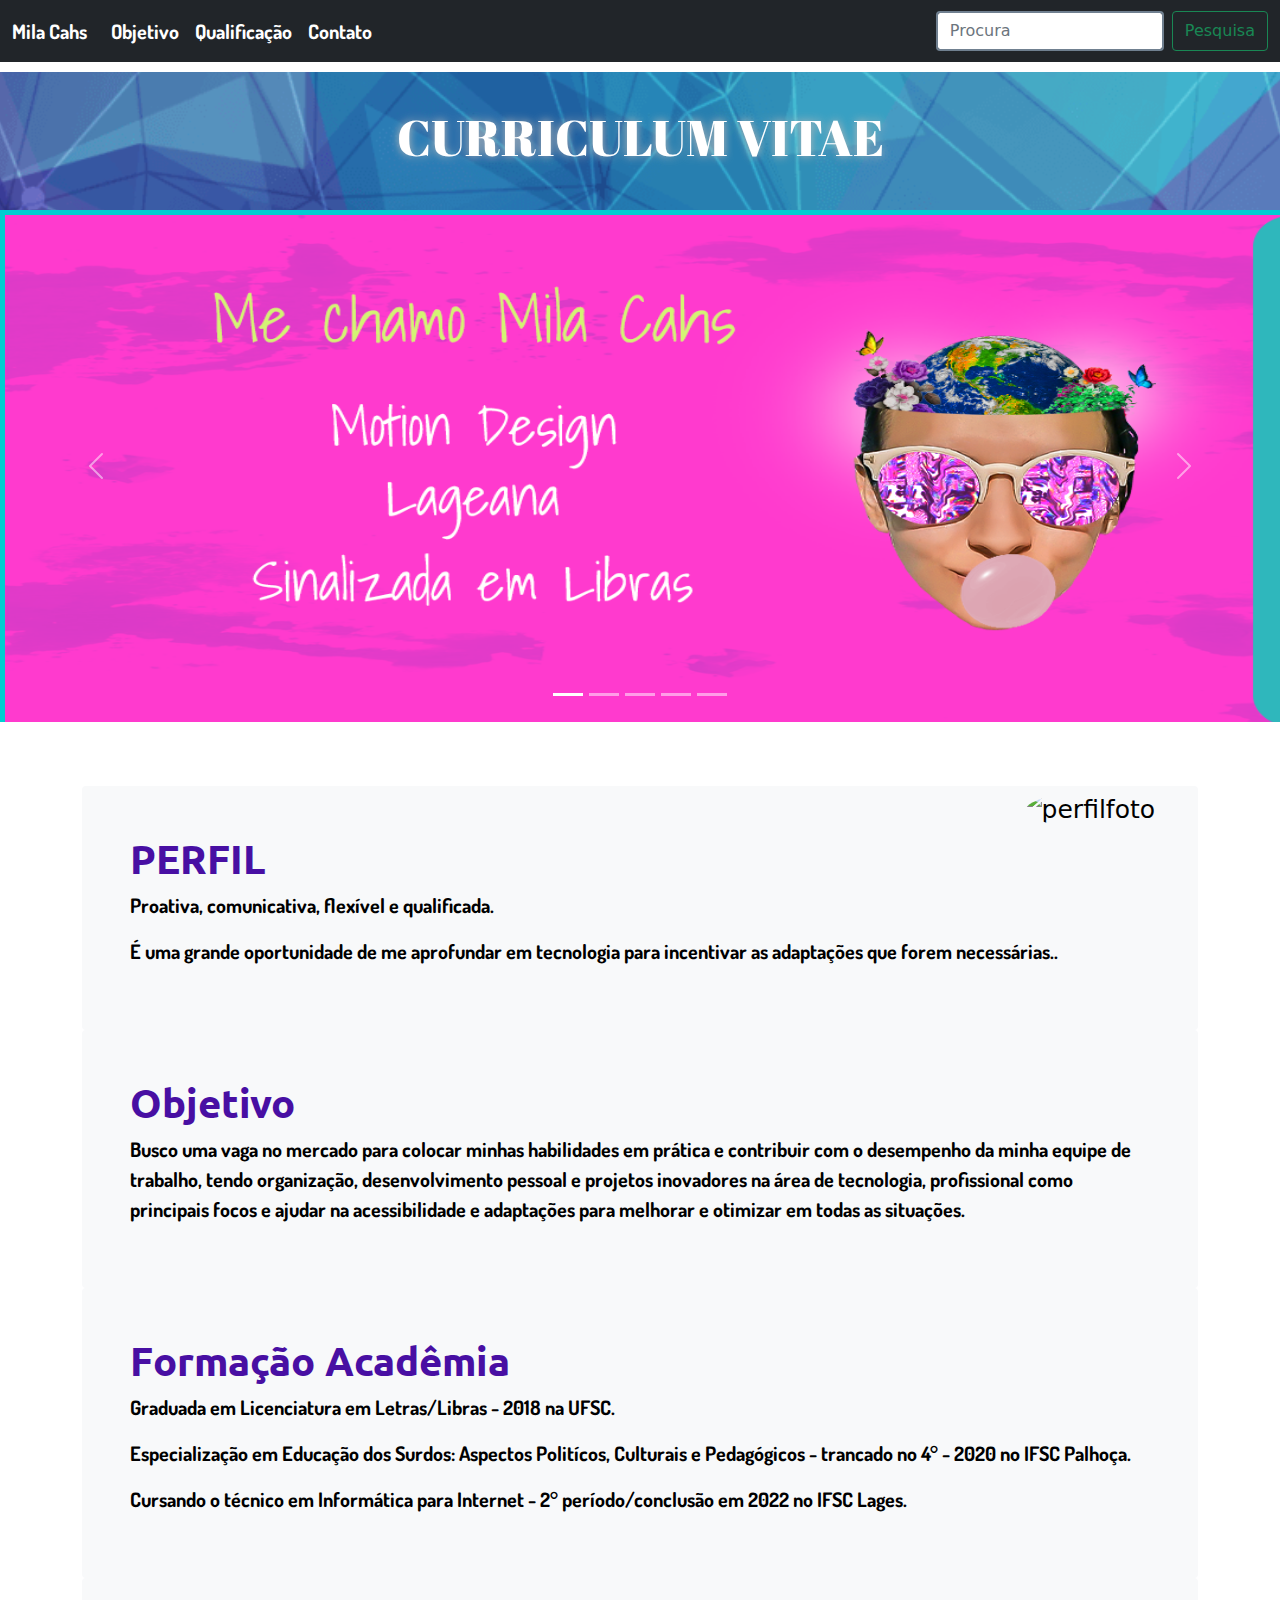
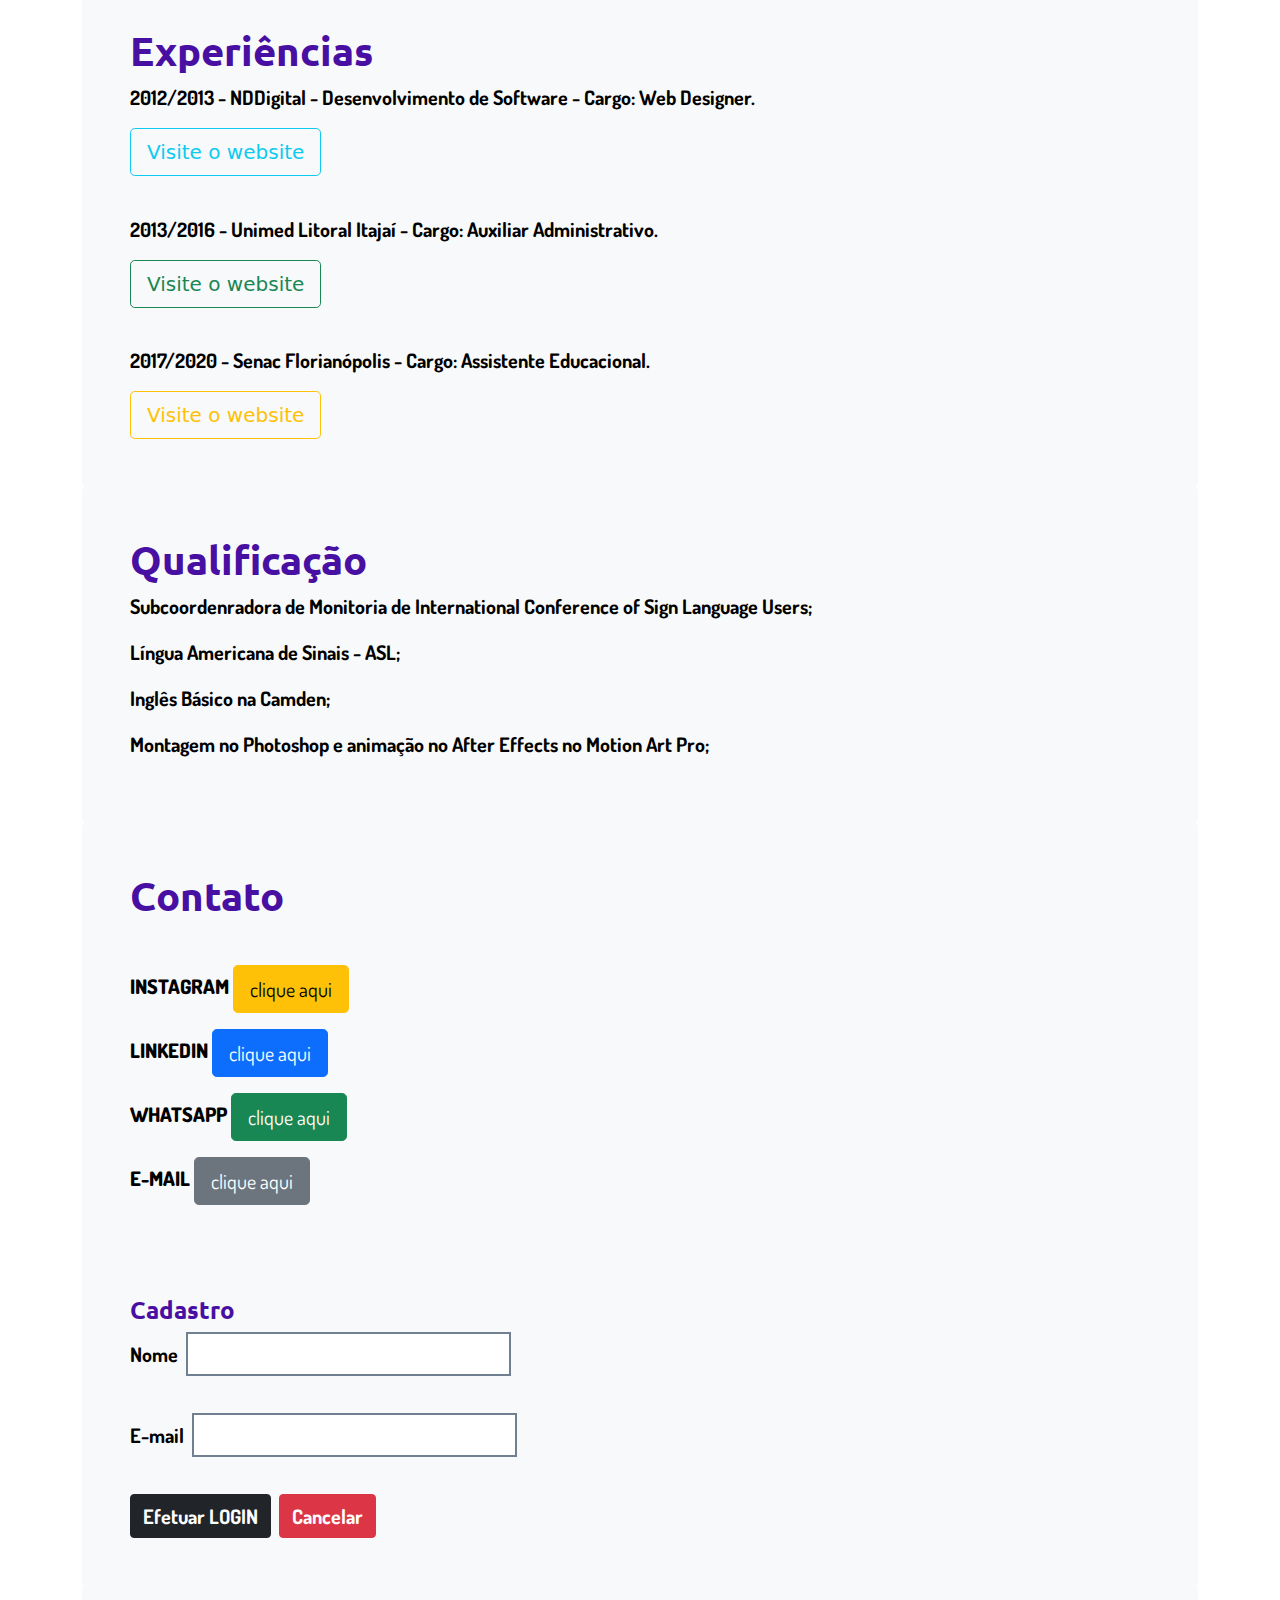
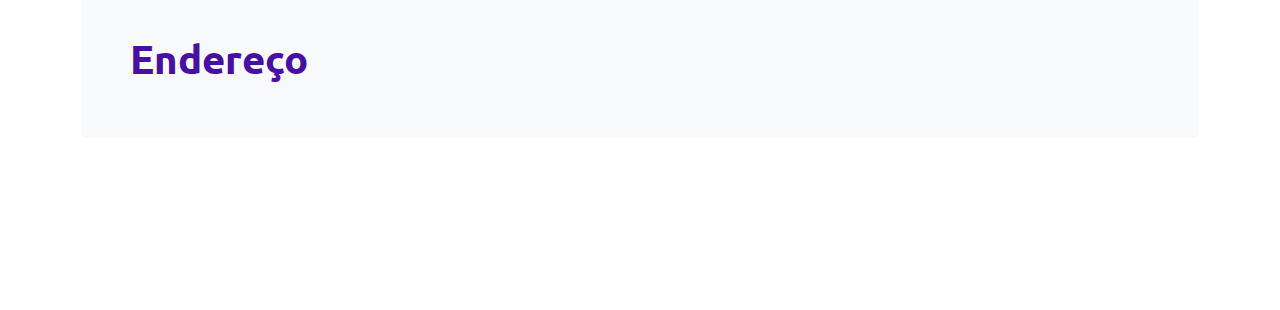
==== index.html @ 418bd411 "first commit" ====
<!DOCTYPE html>
<html>
  <head>
    <meta charset="utf-8">
    <title>MEU CURRÍCULO</title>

    <!-- bootstrap core css -->
    <link href="bootstrap/css/bootstrap.css" rel="stylesheet">

    <!-- custom styles for this template -->
    <link href="navbar-top-fixed.css" rel="stylesheet">

    <!-- Custom styles for this template -->
    <link href="carousel.css" rel="stylesheet">

    <link href="custom.css" rel="stylesheet">

    <!-- Fonte do Google -->
    <link rel="preconnect" href="https://fonts.googleapis.com">
      <link rel="preconnect" href="https://fonts.gstatic.com" crossorigin>
        <link href="https://fonts.googleapis.com/css2?family=Dosis:wght@200&family=Zen+Loop&display=swap" rel="stylesheet">
    
    <link rel="preconnect" href="https://fonts.googleapis.com">
      <link rel="preconnect" href="https://fonts.gstatic.com" crossorigin>
        <link href="https://fonts.googleapis.com/css2?family=Zen+Loop&display=swap" rel="stylesheet">

    <link rel="preconnect" href="https://fonts.googleapis.com">
      <link rel="preconnect" href="https://fonts.gstatic.com" crossorigin>
        <link href="https://fonts.googleapis.com/css2?family=Abril+Fatface&family=Dosis:wght@200&family=Ubuntu:wght@300&family=Zen+Loop&display=swap" rel="stylesheet">


  </head>
  <body class="temaescuro">

  <section class="module parallax parallax-1" data-type="background" data-speed="10">
    <div class="parallax-container">
        <h1>CURRICULUM VITAE</h1>
    </div>
  </section>

<header>

  
  
    <nav class="navbar navbar-expand-md navbar-dark fixed-top bg-dark">
      <div class="container-fluid">
        <a class="navbar-brand lead" href="#">Mila Cahs</a>
        <button class="navbar-toggler" type="button" data-bs-toggle="collapse" data-bs-target="#navbarCollapse" aria-controls="navbarCollapse" aria-expanded="false" aria-label="Toggle navigation">
          <span class="navbar-toggler-icon"></span>
        </button>
        <div class="collapse navbar-collapse" id="navbarCollapse">
          <ul class="navbar-nav me-auto mb-2 mb-md-0">
            <li class="nav-item lead">
              <a class="nav-link active" aria-current="page" href="#objetivo">Objetivo</a>
            </li>
            <li class="nav-item lead">
              <a class="nav-link active" href="#qlf">Qualificação </a>
            </li>
            <li class="nav-item lead">
              <a class="nav-link active" href="#contato">Contato</a>
            </li>
          </ul>
          <form class="d-flex">
            <input class="form-control me-2" type="search" placeholder="Procura" aria-label="Search">
            <button class="btn btn-outline-success" type="submit">Pesquisa</button>
          </form>

        </div>
      </div>
    </nav>
</header>
  
<main>
  
  <div id="myCarousel" class="carousel slide" data-bs-ride="carousel">
    <div class="carousel-indicators">
      <button type="button" data-bs-target="#myCarousel" data-bs-slide-to="0" class="active" aria-current="true" aria-label="Slide 1"></button>
      <button type="button" data-bs-target="#myCarousel" data-bs-slide-to="1" aria-label="Slide 2"></button>
      <button type="button" data-bs-target="#myCarousel" data-bs-slide-to="2" aria-label="Slide 3"></button>
      <button type="button" data-bs-target="#myCarousel" data-bs-slide-to="3" aria-label="Slide 3"></button>
      <button type="button" data-bs-target="#myCarousel" data-bs-slide-to="4" aria-label="Slide 4"></button>
      
    </div>
    <div class="carousel-inner">
      <div class="carousel-item active">
        <svg class="bd-placeholder-img" width="100%" height="100%" xmlns="http://www.w3.org/2000/svg" aria-hidden="true" preserveAspectRatio="xMidYMid slice" focusable="false"><rect width="100%" height="100%" fill="#00ced1"/></svg>
        <img src="images/templete_01.png">
  
      </div>
      <div class="carousel-item">
         <svg class="bd-placeholder-img" width="100%" height="100%" xmlns="http://www.w3.org/2000/svg" aria-hidden="true" preserveAspectRatio="xMidYMid slice" focusable="false"><rect width="100%" height="100%" fill="#00ced7"/></svg>
         <img src="images/templete_02.png">
  
      </div>
      <div class="carousel-item">
        <svg class="bd-placeholder-img" width="100%" height="100%" xmlns="http://www.w3.org/2000/svg" aria-hidden="true" preserveAspectRatio="xMidYMid slice" focusable="false"><rect width="100%" height="100%" fill="#00ced7"/></svg>
        <img src="images/templete_03.png">
      </div>

      <div class="carousel-item">
        <svg class="bd-placeholder-img" width="100%" height="100%" xmlns="http://www.w3.org/2000/svg" aria-hidden="true" preserveAspectRatio="xMidYMid slice" focusable="false"><rect width="100%" height="100%" fill="#00ced7"/></svg>
        <img src="images/templete_04.png">
      </div> 
      
      <div class="carousel-item">
        <svg class="bd-placeholder-img" width="100%" height="100%" xmlns="http://www.w3.org/2000/svg" aria-hidden="true" preserveAspectRatio="xMidYMid slice" focusable="false"><rect width="100%" height="100%" fill="#00ced7"/></svg>
        <img src="images/templete_05.png">
      </div>


    </div>
      <button class="carousel-control-prev" type="button" data-bs-target="#myCarousel" data-bs-slide="prev">
        <span class="carousel-control-prev-icon" aria-hidden="true"></span>
        <span class="visually-hidden">Previous</span>
      </button>
      <button class="carousel-control-next" type="button" data-bs-target="#myCarousel" data-bs-slide="next">
        <span class="carousel-control-next-icon" aria-hidden="true"></span>
        <span class="visually-hidden">Next</span>
      </button>
  </div>


<section id="secao1">
    <main class="container">
      <div>
        <img class="perfilfoto" src="./images/perfil.png" alt="perfilfoto">
      </div>
      <div class="bg-light p-5 rounded">
        <h1 class="text">PERFIL</h1>
          <p class="lead">Proativa, comunicativa, flexível e qualificada.</p>
          <p class="lead">É uma grande oportunidade de me aprofundar em tecnologia para incentivar as adaptações que forem necessárias..</p>
      </div>
    </main>   
</section>

<section id="secao2"><a name="objetivo"></a>
  <main class="container">
    <div class="bg-light p-5 rounded">
      <h1 class="text">Objetivo</h1>
        <p class="lead">
          Busco uma vaga no mercado para colocar minhas habilidades em prática e contribuir com o desempenho da minha equipe de trabalho, tendo organização, desenvolvimento pessoal e projetos inovadores na área de tecnologia, profissional como principais focos e ajudar na acessibilidade e adaptações para melhorar e otimizar em todas as situações.
        </p>
    </div>
  </main>   
</section>

<section id="secao3">
  <main class="container">
      <div class="bg-light p-5 rounded">
        <h1 class="text">Formação Acadêmia</h1>
          <p class="lead">Graduada em Licenciatura em Letras/Libras - 2018 na UFSC.</p>
          <p class="lead">Especialização em Educação dos Surdos: Aspectos Politícos, Culturais e Pedagógicos - trancado no 4° - 2020 no IFSC Palhoça.</p>
          <p class="lead">Cursando o técnico em Informática para Internet - 2° período/conclusão em 2022 no IFSC Lages.</p>
      </div>
  </main>   
</section>

<section id="secao4">
  <main class="container">
      <div class="bg-light p-5 rounded">
        <h1 class="text">Experiências</h1>
          <p class="lead">2012/2013 - NDDigital - Desenvolvimento de Software - Cargo: Web Designer.</p>
          <a class="btn btn-lg btn-outline-info" href="https://ndd.tech/" role="button">Visite o website</a>
          <br>
          <br>
          <p class="lead">2013/2016 - Unimed Litoral Itajaí - Cargo: Auxiliar Administrativo.</p>
          <a class="btn btn-lg btn-outline-success" href="https://site.unimedlitoral.com.br/" role="button">Visite o website</a>
          <br>
          <br>
          <p class="lead">2017/2020 - Senac Florianópolis - Cargo: Assistente Educacional.</p>
            <a class="btn btn-lg btn-outline-warning" href="https://portal.sc.senac.br/portal/home/default.aspx" role="button">Visite o website</a>
      </div>
  </main>   
</section>

<section id="secao5"><a name="qlf"></a>
  <main class="container">
      <div class="bg-light p-5 rounded">
        <h1 class="text">Qualificação</h1>
          <p class="lead">Subcoordenradora de Monitoria de International Conference of Sign Language Users;</p>
          <p class="lead">Língua Americana de Sinais - ASL;</p>
          <p class="lead">Inglês Básico na Camden;</p>
          <p class="lead">Montagem no Photoshop e animação no After Effects no Motion Art Pro;</p>
        </div>
  </main>   
</section>

<section id="secao6"><a name="contato"></a>
  <main class="container">
      <div class="bg-light p-5 rounded">
        <h1 class="text">Contato</h1>
          <br>
          <p class="lead"><b>INSTAGRAM</b> 
            <a class="btn btn-lg btn-warning" href="https://www.instagram.com/milacahs/" role="button">clique aqui</a>
          </p>
          <p class="lead"><b>LINKEDIN</b> 
            <a class="btn btn-lg btn-primary" href="https://www.linkedin.com/in/milacahs/" role="button">clique aqui</a>
          </p>
          <p class="lead"><b>WHATSAPP</b> 
            <a class="btn btn-lg btn-success" href="https://api.whatsapp.com/send?phone=5549988936280" role="button">clique aqui</a>
          </p>
          <p class="lead"><b>E-MAIL</b> 
            <a class="btn btn-lg btn-secondary" href="mailto:cahsouza89@gmail.com?subject=subject text" role="button">clique aqui</a>
          </p>

          <br>
          <br>

          <h4 class="login">Cadastro</h4>

          <style type="text/css">
            input:invalid {
              border: 2px solid slategrey;
            }

            input:valid {
              border: 2px solid slategrey;
            }

          </style>
  
          <form>
            <div>
              <label class="lead" for="name">Nome</label>
              <input type="text" name="name" id="name" required>
            </div> 
            <br>
            <div>
              <label class="lead" for="email">E-mail</label>
              <input type="email" name="email" id="email" required>
            </div>
            <br>

            <button type="email" class="btn btn-dark lead">Efetuar LOGIN</button>
            <button type="button" class="btn btn-danger lead">Cancelar</button>
            
          </form>
      </div>
  </main>   
</section>

<section id="secao7">
  <main class="container">
      <div class="bg-light p-5 rounded">
        <h1 class="text">Endereço</h1>
        

      </div>
  </main>   
</section>

<div class="parallax"></div>



<script>
function myFunction() {
   var element = document.body;
   element.classList.toggle("dark-mode");
}
</script>

<script src="bootstrap/js/bootstrap.bundle.min.js"></script>


  </body>
</html>
---- navbar-top-fixed.css ----
/* Show it is fixed to the top */
body {
  min-height: 75rem;
  padding-top: 4.5rem;
}
---- carousel.css ----
/* GLOBAL STYLES
-------------------------------------------------- */
/* Padding below the footer and lighter body text */

body {
  padding-top: 3rem;
  padding-bottom: 3rem;
  color: #5a5a5a;
}


/* CUSTOMIZE THE CAROUSEL
-------------------------------------------------- */

/* Carousel base class */
.carousel {
  margin-bottom: 4rem;
}
/* Since positioning the image, we need to help out the caption */
.carousel-caption {
  bottom: 3rem;
  z-index: 10;
}

/* Declare heights because of positioning of img element */
.carousel-item {
  height: 32rem;
}
.carousel-item > img {
  position: absolute;
  top: 0;
  left: 0;
  min-width: 100%;
  height: 32rem;
}


/* MARKETING CONTENT
-------------------------------------------------- */

/* Center align the text within the three columns below the carousel */
.marketing .col-lg-4 {
  margin-bottom: 1.5rem;
  text-align: center;
}
.marketing h2 {
  font-weight: 400;
}
/* rtl:begin:ignore */
.marketing .col-lg-4 p {
  margin-right: .75rem;
  margin-left: .75rem;
}
/* rtl:end:ignore */


/* Featurettes
------------------------- */

.featurette-divider {
  margin: 5rem 0; /* Space out the Bootstrap <hr> more */
}

/* Thin out the marketing headings */
.featurette-heading {
  font-weight: 300;
  line-height: 1;
  /* rtl:remove */
  letter-spacing: -.05rem;
}


/* RESPONSIVE CSS
-------------------------------------------------- */

@media (min-width: 40em) {
  /* Bump up size of carousel content */
  .carousel-caption p {
    margin-bottom: 1.25rem;
    font-size: 1.25rem;
    line-height: 1.4;
  }

  .featurette-heading {
    font-size: 50px;
  }
}

@media (min-width: 62em) {
  .featurette-heading {
    margin-top: 7rem;
  }
}
---- custom.css ----
.temaescuro {
  background-color: white;
  color: black;
  font-size: 25px;
}

.dark-mode {
  background-color: black;
  color: white;
}

.lead {
  font-family: 'Dosis', sans-serif;
  font-size: 20px;
  font-weight: bold;
}

.h1 {
  font-family: 'Abril Fatface', cursive;
}

.text {
  font-family: 'Ubuntu', sans-serif;
  font-weight: bold;
  color: rgb(72, 15, 163);
}

img {
  display: flex;
  justify-content: center;
  align-items: center;
  width: 15%;
  margin: 5px;
  float: right;
}

.perfilfoto {
  border-radius: 50%;  
}

.parallax-container {
  max-width: 960px;
  margin: 0 auto;
}

section.module.parallax {
  padding: 40px 0;
  background-position: 0 0;
}

section.module.parallax h1 {
  color: #ffffff;
  font-family: 'Abril Fatface', cursive;
  font-size: 50px;
  line-height: 1;
  font-weight: 500;
  text-align: center;
  text-transform: uppercase;
  text-shadow: 0 0 10px rgb(185, 184, 184);
}

section.module.parallax-1 {
  background-image: url("images/btn.png");
  background-position: 50% 0;
  background-repeat: repeat;
  background-attachment: fixed;
  background-size: cover;
  background-blend-mode: screen;
}

.login {
  font-family: 'Ubuntu', sans-serif;
  font-weight: bold;
  color: rgb(72, 15, 163);
}

.parallax {
  margin-top: 1.5rem;  
  background-image: url("images/w10.png"); 
  min-height: 100px;
  background-attachment: fixed;
  background-position: center;
  background-repeat: no-repeat;
  background-size: cover;
}
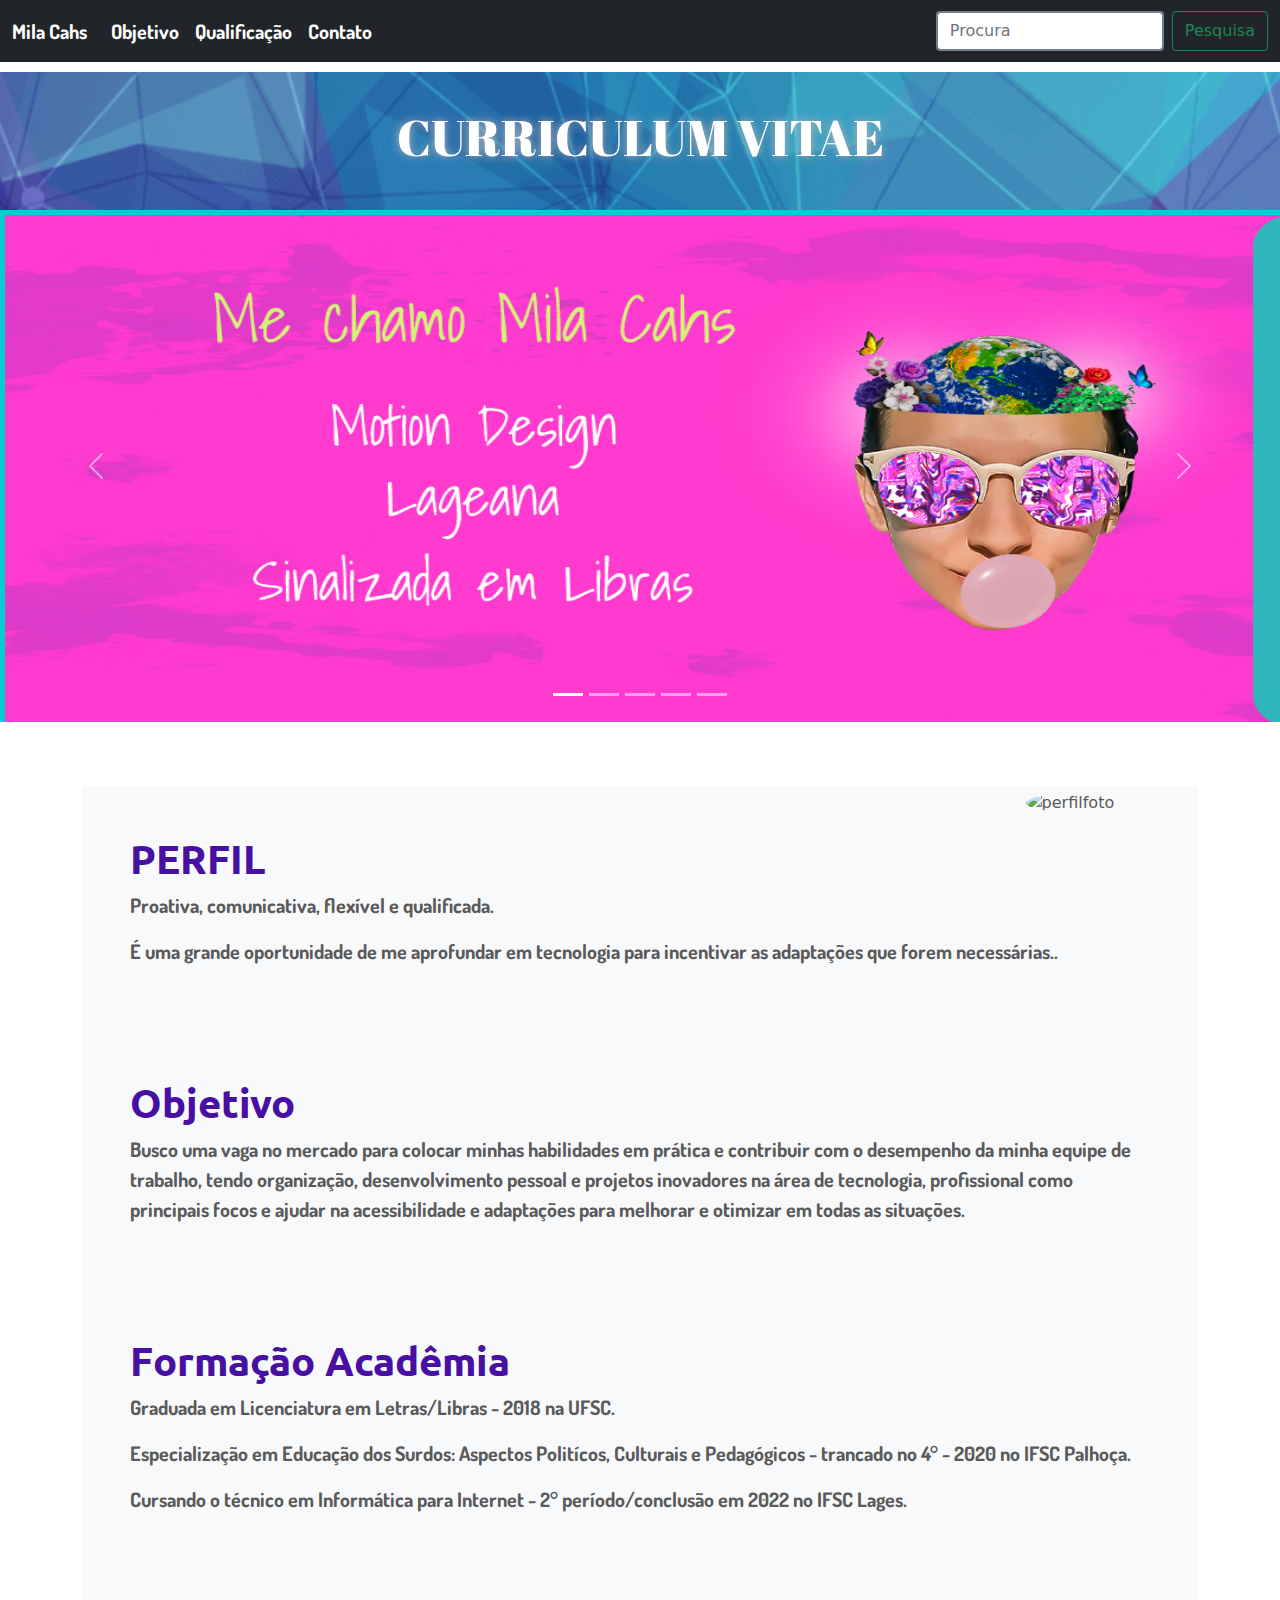
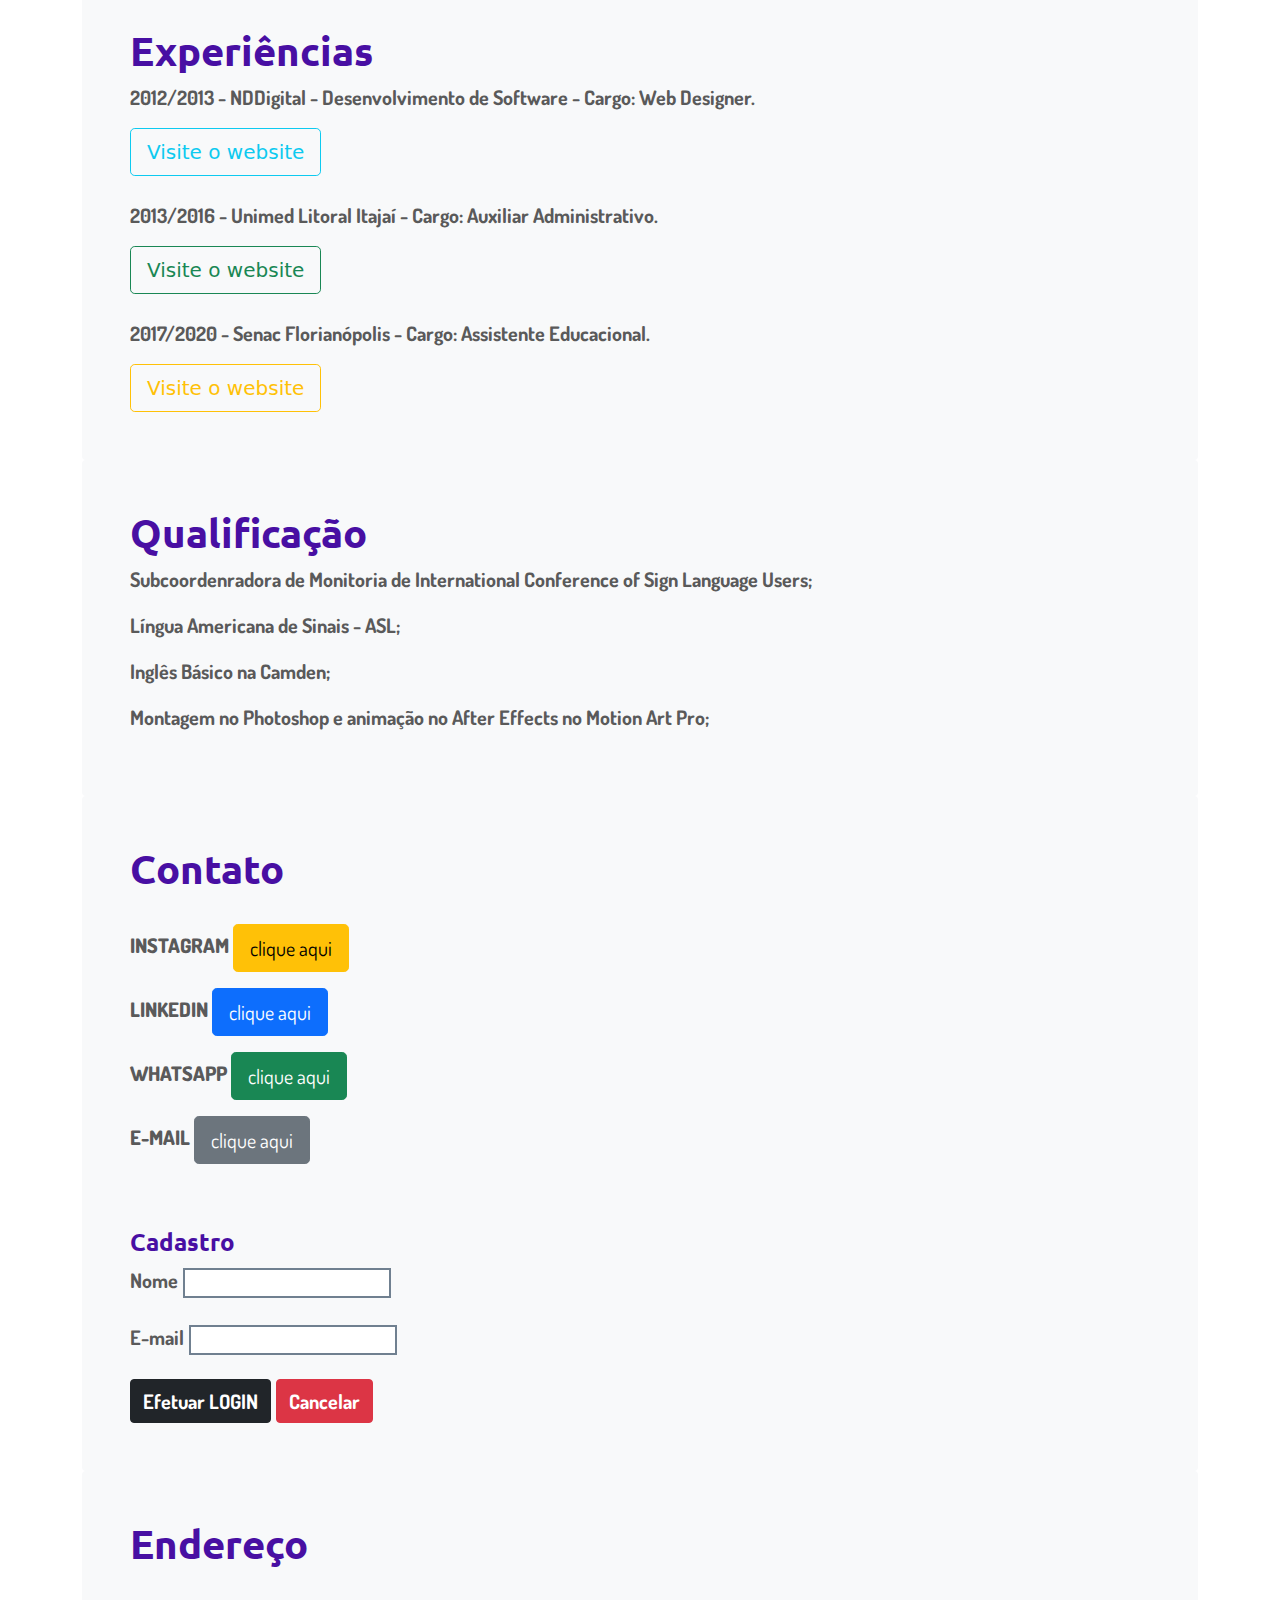
==== commit 31e87163: "feito" ====
--- a/index.html
+++ b/index.html
@@ -251,15 +251,6 @@
 
 <div class="parallax"></div>
 
-
-
-<script>
-function myFunction() {
-   var element = document.body;
-   element.classList.toggle("dark-mode");
-}
-</script>
-
 <script src="bootstrap/js/bootstrap.bundle.min.js"></script>
 
 
--- a/custom.css
+++ b/custom.css
@@ -1,14 +1,3 @@
-.temaescuro {
-  background-color: white;
-  color: black;
-  font-size: 25px;
-}
-
-.dark-mode {
-  background-color: black;
-  color: white;
-}
-
 .lead {
   font-family: 'Dosis', sans-serif;
   font-size: 20px;
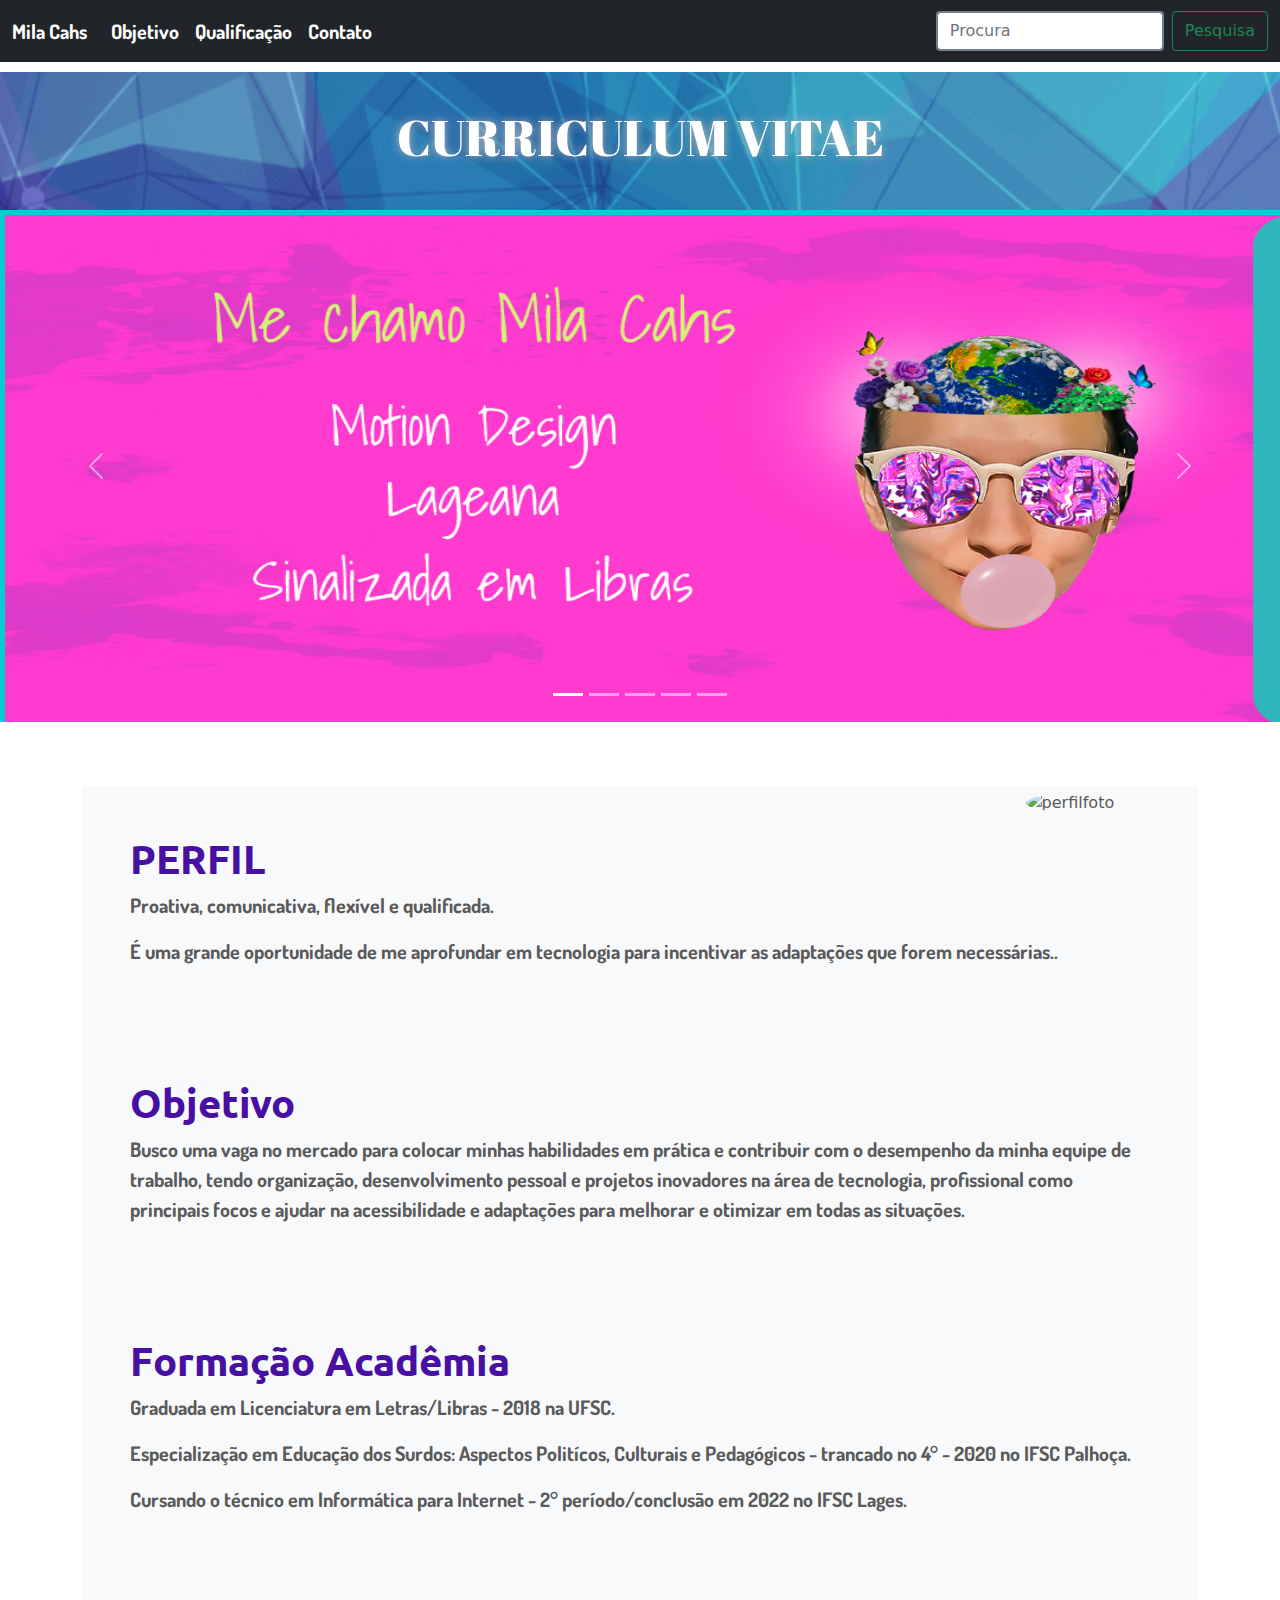
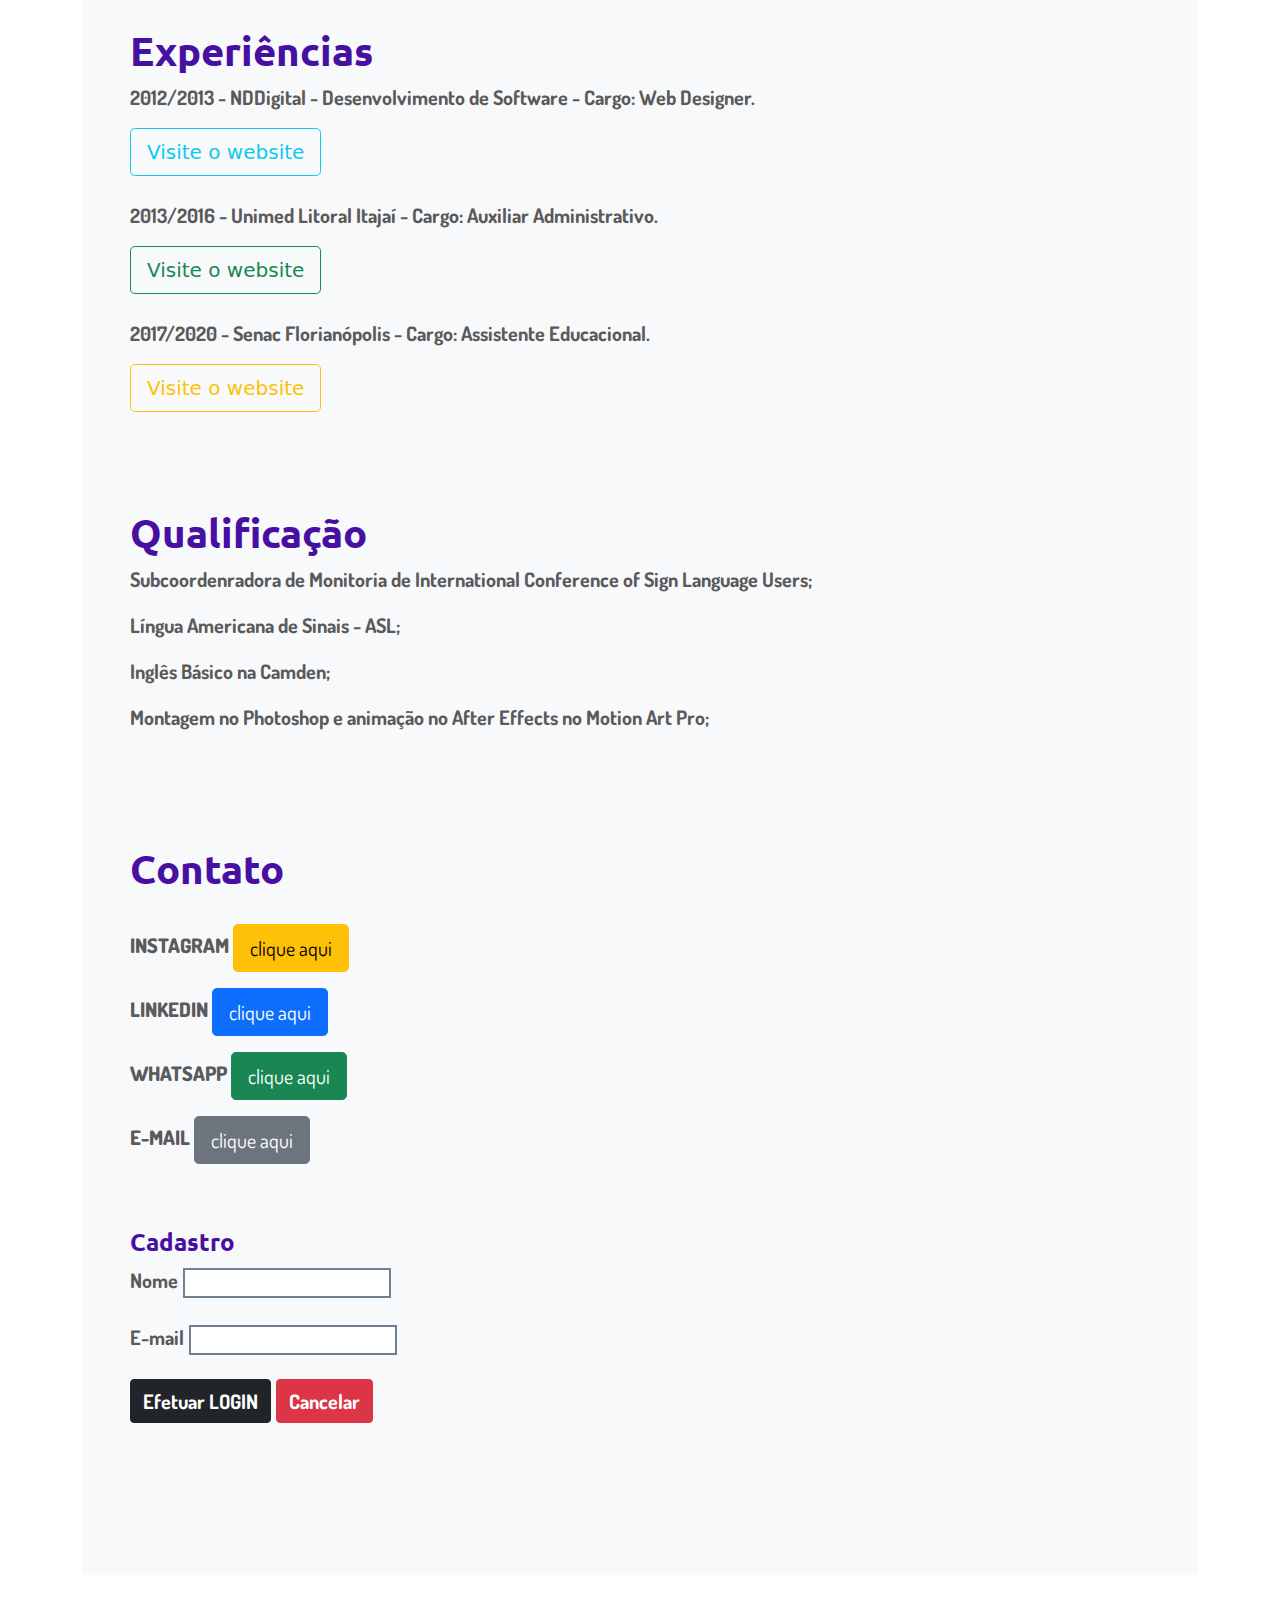
==== commit a461f150: "Feito" ====
--- a/index.html
+++ b/index.html
@@ -242,7 +242,7 @@
 <section id="secao7">
   <main class="container">
       <div class="bg-light p-5 rounded">
-        <h1 class="text">Endereço</h1>
+        <h1 class="text"></h1>
         
 
       </div>
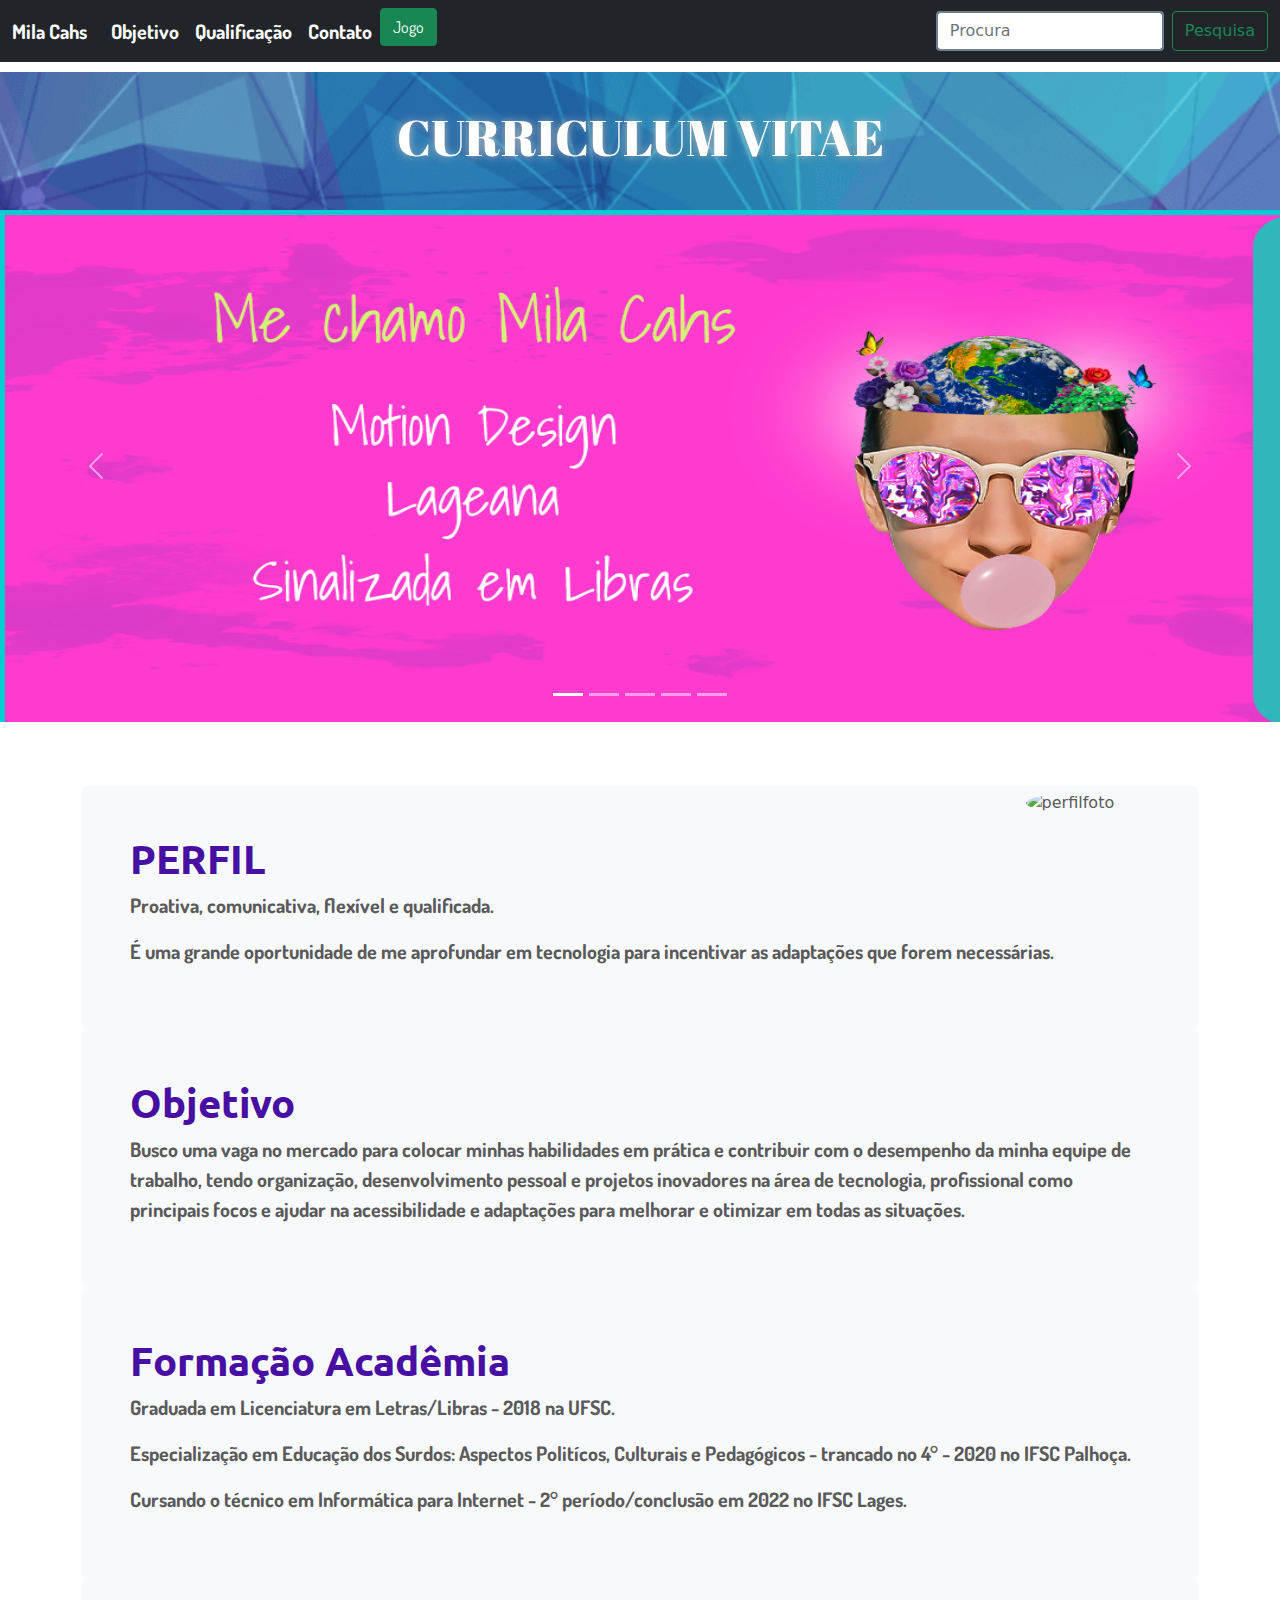
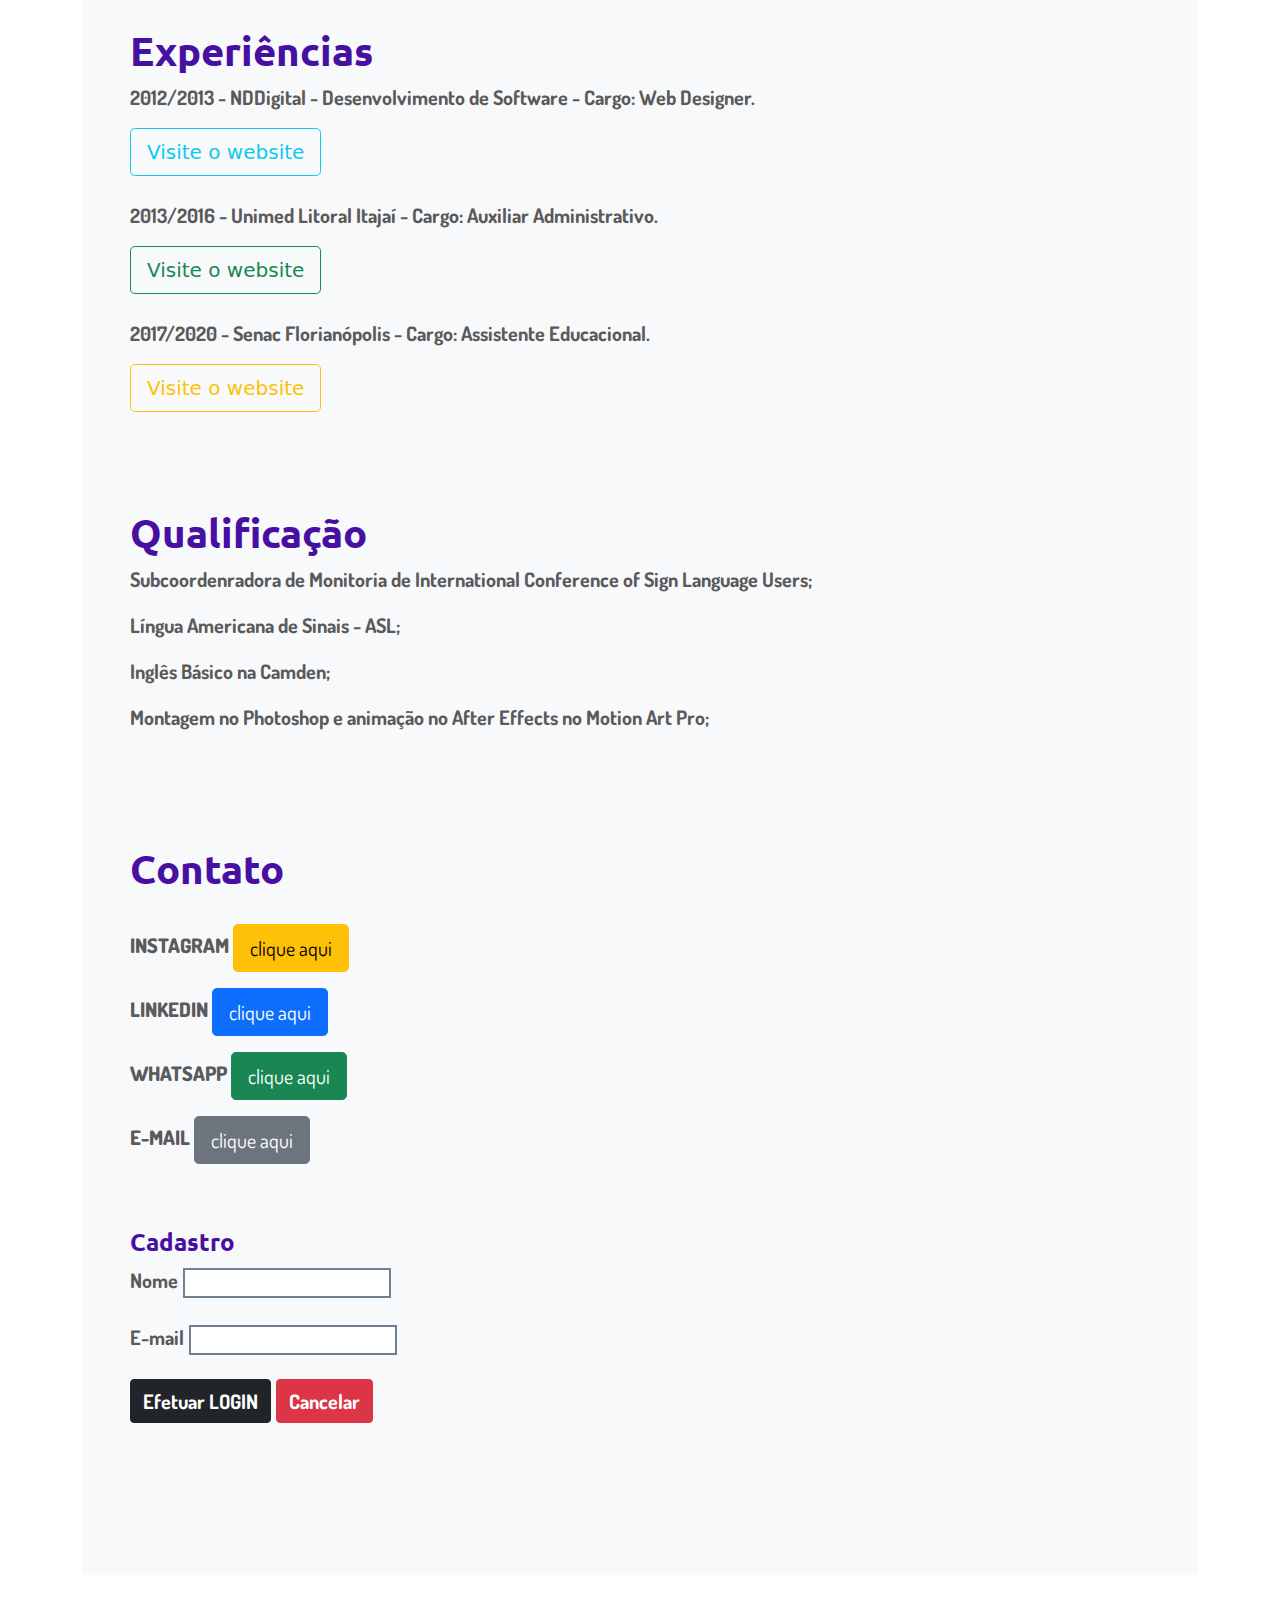
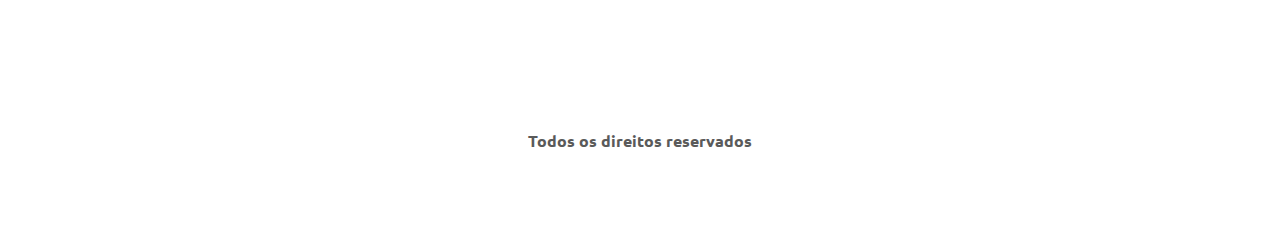
==== commit 606aeeb4: "Feito" ====
--- a/index.html
+++ b/index.html
@@ -30,7 +30,7 @@
 
 
   </head>
-  <body class="temaescuro">
+  <body>
 
   <section class="module parallax parallax-1" data-type="background" data-speed="10">
     <div class="parallax-container">
@@ -38,10 +38,7 @@
     </div>
   </section>
 
-<header>
-
-  
-  
+<header>  
     <nav class="navbar navbar-expand-md navbar-dark fixed-top bg-dark">
       <div class="container-fluid">
         <a class="navbar-brand lead" href="#">Mila Cahs</a>
@@ -58,6 +55,9 @@
             </li>
             <li class="nav-item lead">
               <a class="nav-link active" href="#contato">Contato</a>
+            </li>
+            <li class="nav-item lead">
+              <a class="btn btn-success" class="nav-link active" href="jogo.html">Jogo</a>
             </li>
           </ul>
           <form class="d-flex">
@@ -128,7 +128,7 @@
       <div class="bg-light p-5 rounded">
         <h1 class="text">PERFIL</h1>
           <p class="lead">Proativa, comunicativa, flexível e qualificada.</p>
-          <p class="lead">É uma grande oportunidade de me aprofundar em tecnologia para incentivar as adaptações que forem necessárias..</p>
+          <p class="lead">É uma grande oportunidade de me aprofundar em tecnologia para incentivar as adaptações que forem necessárias.</p>
       </div>
     </main>   
 </section>
@@ -251,6 +251,10 @@
 
 <div class="parallax"></div>
 
+<div class="footer">
+  <p>Todos os direitos reservados</p>
+</div>
+
 <script src="bootstrap/js/bootstrap.bundle.min.js"></script>
 
 
--- a/custom.css
+++ b/custom.css
@@ -72,3 +72,12 @@
   background-repeat: no-repeat;
   background-size: cover;
 }
+
+.footer {
+  height: 100px;
+  display: flex;
+  align-items: center;
+  justify-content: center;
+  font-family: 'Ubuntu', sans-serif;
+  font-weight: bold;
+}
